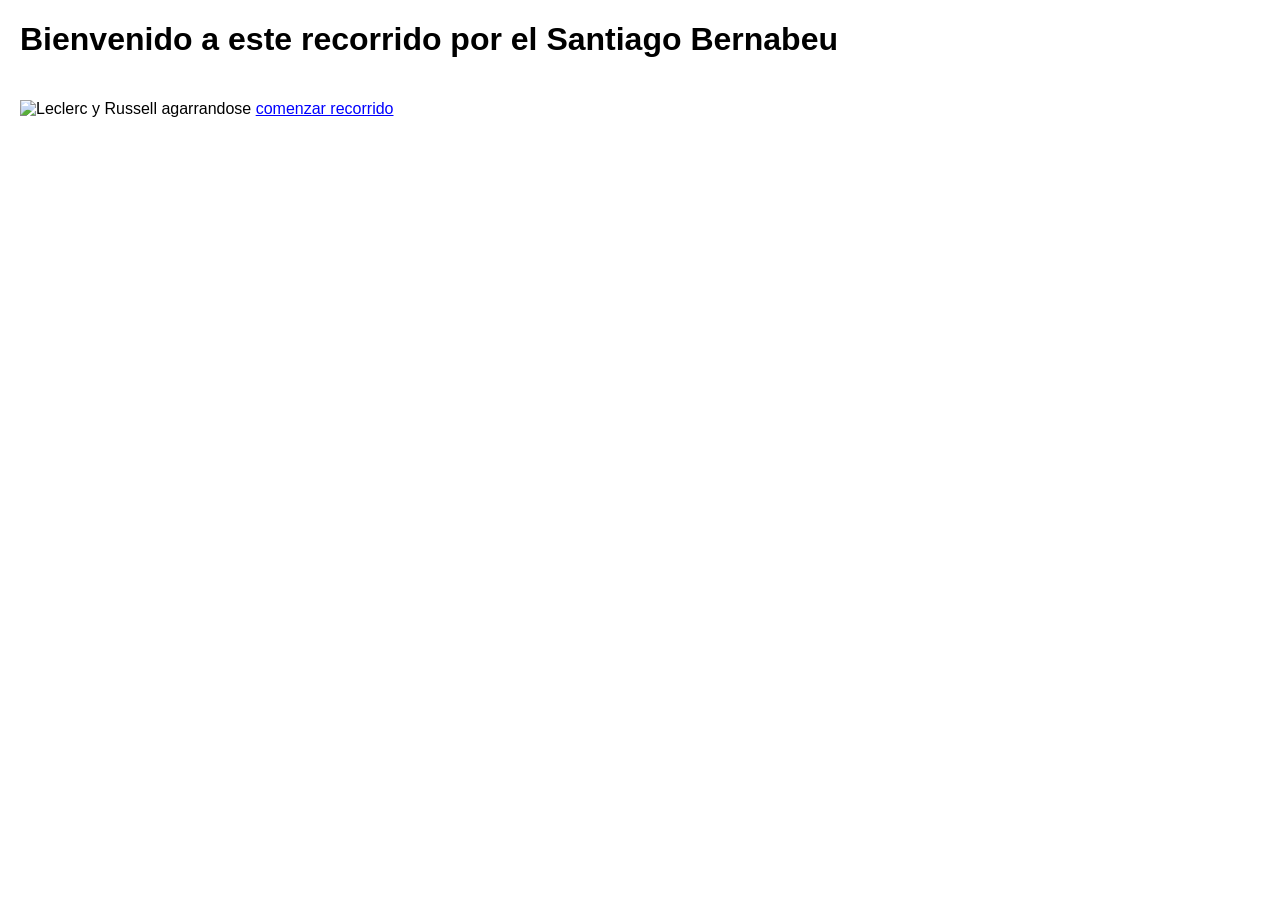
==== index.html @ 809d42f9 "index" ====
<!DOCTYPE html>
<html lang="en">
<head>
    <meta charset="UTF-8">
    <meta name="viewport" content="width=device-width, initial-scale=1.0">
    <title>Recorrido</title>
    <link rel="stylesheet" href="style.css">
    <script src=""></script>
</head>
<body>
    <h1>Bienvenido a este recorrido por el Santiago Bernabeu</h1>

    <img src="/assets/i.jpeg" alt="Leclerc y Russell agarrandose"/>

    <a href="escena1.html"> comenzar recorrido</a>
</body>
</html>
---- style.css ----
body{
    font-family: Arial, sans-serif;
    margin: 20px;
}

img{
    width: 40vw;
}

a{
    display: inline-block;
    margin-top: 20px;
    color: blue;
}

#escena1{
    background-image: url("assets/Fachada.jpg");
    background-size: cover;
}

#escena2{
    background-image: url("assets/Entrada.jpg");
    background-size: cover;
}

#escena3{
    background-image: url("assets/Tribunas.jpg");
    background-size: cover;
}

#escena4{
    background-image: url("assets/Cancha.jpg");
    background-size: cover;
}

#escena5{
    background-image: url("assets/Trofeos.jpg");
    background-size: cover;
}
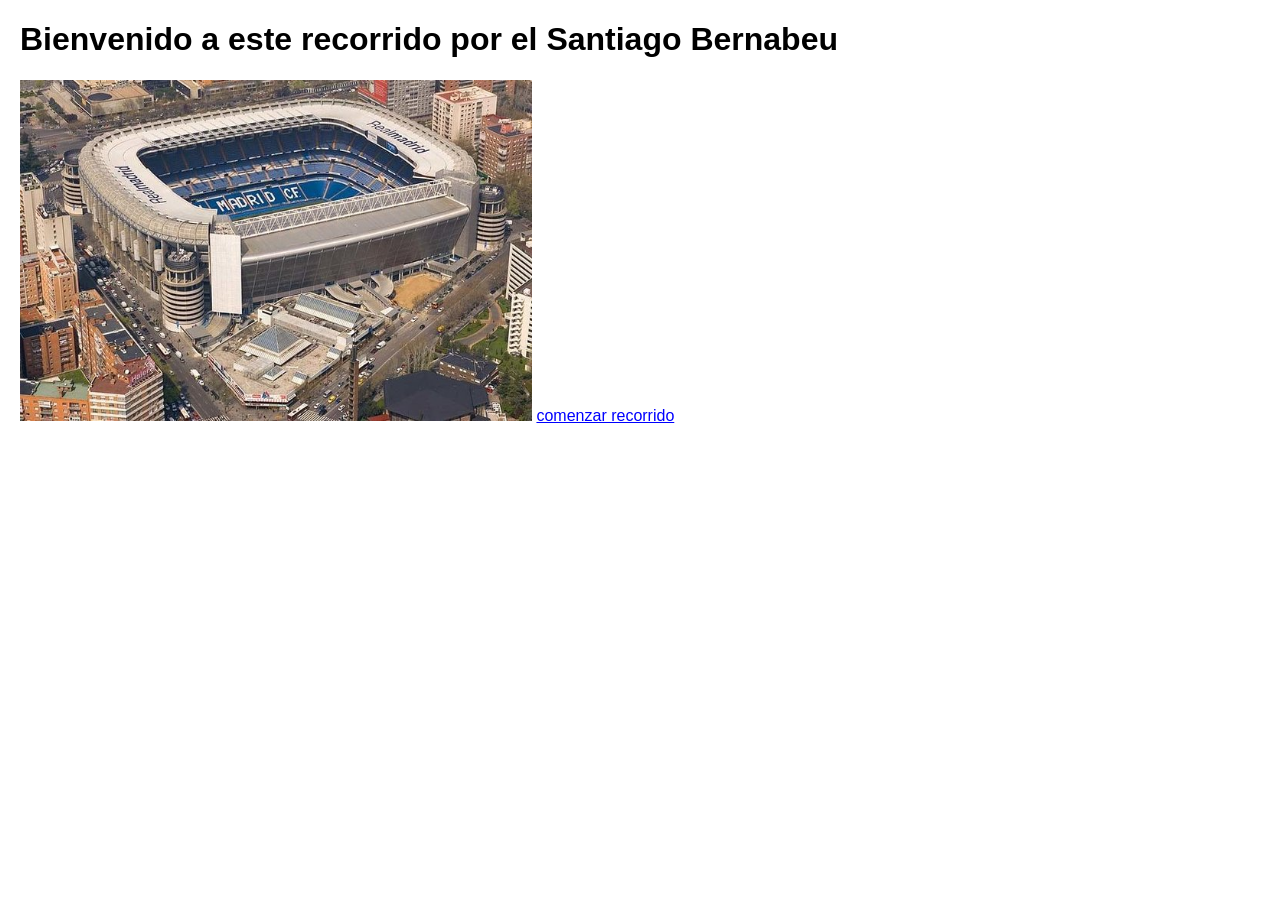
==== commit 10dd6d6b: "cambios" ====
--- a/index.html
+++ b/index.html
@@ -10,7 +10,7 @@
 <body>
     <h1>Bienvenido a este recorrido por el Santiago Bernabeu</h1>
 
-    <img src="/assets/i.jpeg" alt="Leclerc y Russell agarrandose"/>
+    <img src="assets/Santiago Bernabeu.jpg" alt="Estadio Santiago Bernabeu"/>
 
     <a href="escena1.html"> comenzar recorrido</a>
 </body>
--- a/style.css
+++ b/style.css
@@ -17,6 +17,12 @@
     background-image: url("assets/Fachada.jpg");
     background-size: cover;
 }
+.caja {        
+  color: rgb(41, 63, 255);         
+  font-size: 20px;
+  background-color: #ffffff;
+  width: 100%;
+}
 
 #escena2{
     background-image: url("assets/Entrada.jpg");
@@ -29,7 +35,7 @@
 }
 
 #escena4{
-    background-image: url("assets/Cancha.jpg");
+    background-image: url("assets/Cancha.jpeg");
     background-size: cover;
 }
 
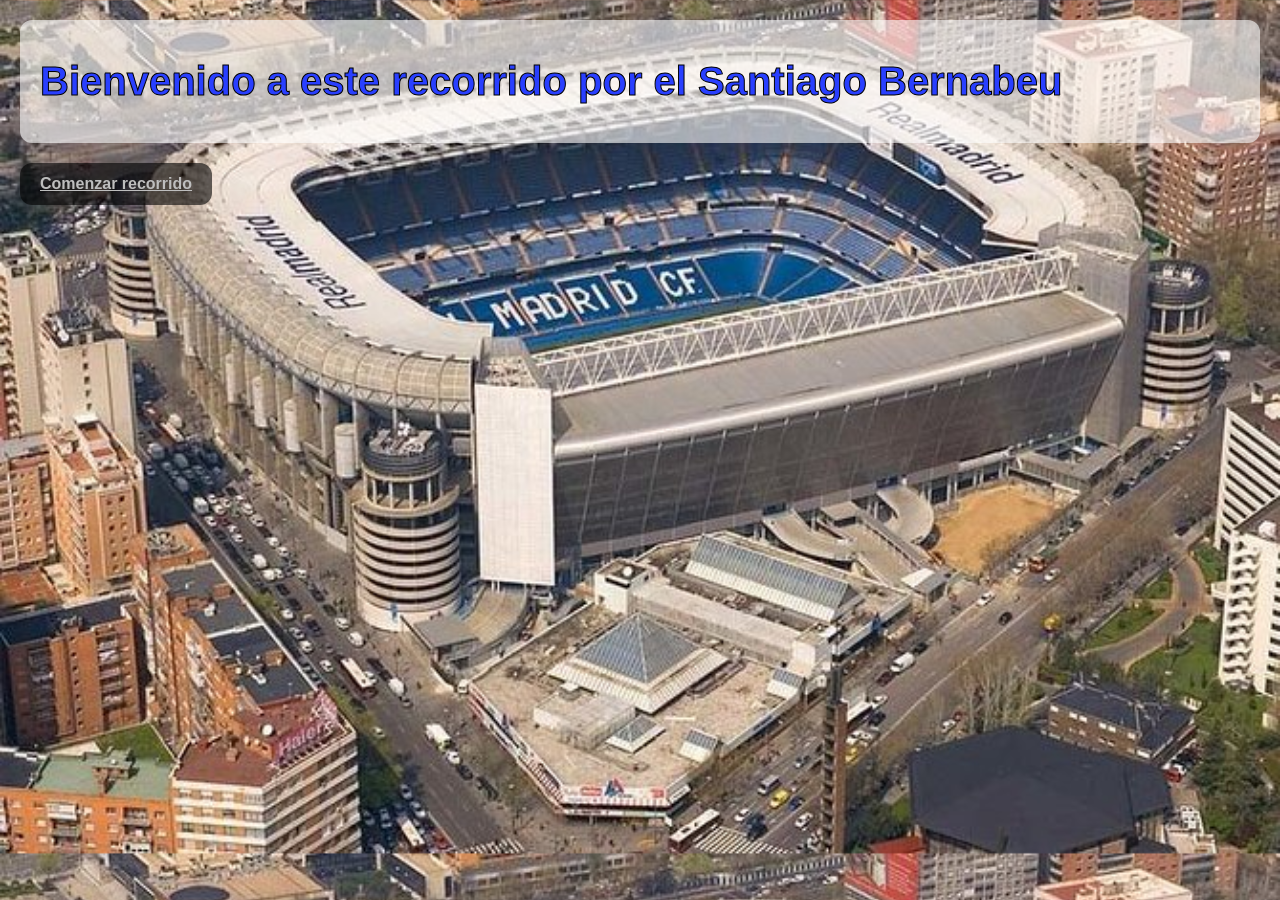
==== commit d95c0795: "cambios" ====
--- a/index.html
+++ b/index.html
@@ -7,11 +7,14 @@
     <link rel="stylesheet" href="style.css">
     <script src=""></script>
 </head>
-<body>
-    <h1>Bienvenido a este recorrido por el Santiago Bernabeu</h1>
+<body id="index">
+    <div class="textoindex">
+         <h1>Bienvenido a este recorrido por el Santiago Bernabeu</h1>
+    </div>
 
-    <img src="assets/Santiago Bernabeu.jpg" alt="Estadio Santiago Bernabeu"/>
+    <div class="botonindex">
+          <a href="escena1.html"> Comenzar recorrido</a>
+    </div>
 
-    <a href="escena1.html"> comenzar recorrido</a>
 </body>
 </html>
--- a/style.css
+++ b/style.css
@@ -13,33 +13,326 @@
     color: blue;
 }
 
+#index{
+    background-image: url("assets/Santiago Bernabeu.jpg");
+    background-size: cover;
+}       
+.botonindex a {
+  background-color: rgba(0, 0, 0, 0.6);
+  color: rgb(190, 190, 190);
+  padding: 12px 20px;
+  border-radius: 12px;
+  font-weight: bold;
+  transition: all 0.3s ease;
+}
+.botonindex a:hover {
+  background-color: rgba(255, 255, 255, 0.2);
+  transform: scale(1.05);
+}
+.textoindex {
+  background-color: rgba(255, 255, 255, 0.6);
+  color: rgb(41, 63, 255);  
+  -webkit-text-stroke: 1px black;      
+  font-size: 20px;
+  padding: 12px 20px;
+  border-radius: 12px;
+  font-weight: bold;
+}
+
+
 #escena1{
-    background-image: url("assets/Fachada.jpg");
-    background-size: cover;
-}
-.caja {        
-  color: rgb(41, 63, 255);         
-  font-size: 20px;
-  background-color: #ffffff;
-  width: 100%;
+    background-image: url("assets/santiago fondo.jpg");
+    background-size: cover;
+
+    color: rgb(41, 63, 255);  
+  -webkit-text-stroke: 1px black;      
+  font-size: 20px;
+  color: rgb(41, 63, 255);  
+  -webkit-text-stroke: 0.5px black;      
+  font-size: 20px;
+}       
+.card {
+    background-color: rgba(240, 248, 255, 0.705);
+    width: 35vw;
+    height: 35vw;
+    position:absolute;
+    border-radius: 10px;
+    top: 200px; 
+} 
+.card img {
+    width: 400px;
+    border-radius: 10%;
+    position: absolute;
+    top: 170px;     
+    left: 50px; 
+} 
+.texto1 {
+    position:absolute;
+    top: 50px;     
+    left: 50px; 
+} 
+.texto10 {
+    position:absolute;
+    top: 400px;     
+    left: 50px; 
+} 
+
+.card2 {
+    background-color: rgba(240, 248, 255, 0.705);
+    width: 35vw;
+    height: 20vw;
+    position:absolute;
+    border-radius: 10px;
+    left: 700px;
+    top: 35px;
+} 
+.card2 img {
+    width: 370px;
+    border-radius: 10%;
+    position: absolute;
+    top: 30px;     
+    left: 70px; 
+} 
+
+.card3 {
+    background-color: rgba(240, 248, 255, 0.705);
+    width: 35vw;
+    height: 20vw;
+    position:absolute;
+    border-radius: 10px;
+    left: 700px;
+    top: 405px;
+} 
+.card3 img {
+    width: 420px;
+    border-radius: 10%;
+    position: absolute;
+    top: 50px;     
+    left: 50px; 
+} 
+
+.botones a {
+  background-color: rgba(0, 0, 0, 0.6);
+  color: white;
+  padding: 12px 20px;
+  border-radius: 12px;
+  font-weight: bold;
+  transition: all 0.3s ease;
+}
+.botones a:hover {
+  background-color: rgba(255, 255, 255, 0.2);
+  transform: scale(1.05);
 }
 
 #escena2{
     background-image: url("assets/Entrada.jpg");
     background-size: cover;
-}
-
+    color: rgb(41, 63, 255);  
+  -webkit-text-stroke: 1px black;      
+  font-size: 20px;
+  color: rgb(41, 63, 255);  
+  -webkit-text-stroke: 0.5px black;      
+  font-size: 20px;
+}
+.card12 {
+    background-color: rgba(240, 248, 255, 0.705);
+    width: 35vw;
+    height: 5vw;
+    position:relative;
+    border-radius: 10px;
+    padding: 5px 20px;
+} 
+.botones2 a {
+  background-color: rgba(0, 0, 0, 0.6);
+  color: white;
+  padding: 12px 20px;
+  border-radius: 12px;
+  font-weight: bold;
+  transition: all 0.3s ease;
+}
+.botones2 a:hover {
+  background-color: rgba(255, 255, 255, 0.2);
+  transform: scale(1.05);
+}
 #escena3{
     background-image: url("assets/Tribunas.jpg");
     background-size: cover;
+    color: rgb(41, 63, 255);  
+  -webkit-text-stroke: 1px black;      
+  font-size: 20px;
+  color: rgb(41, 63, 255);  
+  -webkit-text-stroke: 0.5px black;      
+  font-size: 20px;
+}
+.card13 {
+    background-color: rgba(240, 248, 255, 0.705);
+    width: 35vw;
+    height: 5vw;
+    position:relative;
+    border-radius: 10px;
+    padding: 5px 20px;
+} 
+.card135 {
+    background-color: rgba(240, 248, 255, 0.705);
+    width: 35vw;
+    height: 40vw;
+    position:absolute;
+    border-radius: 10px;
+    left: 650px;
+    top: 150px;
+} 
+.card135 img {
+    width: 370px;
+    border-radius: 10%;
+    position: absolute;
+    top: 140px;     
+    left: 70px; 
+} 
+.texto135 {
+    position:absolute;
+    top: 50px;     
+    left: 50px; 
+} 
+
+.botones3 a {
+  background-color: rgba(0, 0, 0, 0.6);
+  color: white;
+  padding: 12px 20px;
+  border-radius: 12px;
+  font-weight: bold;
+  transition: all 0.3s ease;
+}
+.botones3 a:hover {
+  background-color: rgba(255, 255, 255, 0.2);
+  transform: scale(1.05);
 }
 
 #escena4{
     background-image: url("assets/Cancha.jpeg");
     background-size: cover;
-}
+    color: rgb(41, 63, 255);  
+  -webkit-text-stroke: 1px black;      
+  font-size: 20px;
+  color: rgb(41, 63, 255);  
+  -webkit-text-stroke: 0.5px black;      
+  font-size: 20px;
+}
+.card14 {
+    background-color: rgba(240, 248, 255, 0.705);
+    width: 35vw;
+    height: 5vw;
+    position:relative;
+    border-radius: 10px;
+    padding: 5px 20px;
+} 
+.card145 {
+    background-color: rgba(240, 248, 255, 0.705);
+    width: 45vw;
+    height: 30vw;
+    position:absolute;
+    border-radius: 10px;
+    left: 550px;
+    top: 220px;
+} 
+.card145 video {
+    width: 500px;
+    border-radius: 10%;
+    position: absolute;
+    top: 100px;     
+    left: 70px; 
+} 
+.texto145 {
+    position:absolute;
+    top: 15px;     
+    left: 50px; 
+} 
+
+.botones4 a {
+  background-color: rgba(0, 0, 0, 0.6);
+  color: white;
+  padding: 12px 20px;
+  border-radius: 12px;
+  font-weight: bold;
+  transition: all 0.3s ease;
+}
+.botones4 a:hover {
+  background-color: rgba(255, 255, 255, 0.2);
+  transform: scale(1.05);
+}
+
 
 #escena5{
     background-image: url("assets/Trofeos.jpg");
     background-size: cover;
+    color: rgb(41, 63, 255);  
+  -webkit-text-stroke: 1px black;      
+  font-size: 20px;
+  color: rgb(41, 63, 255);  
+  -webkit-text-stroke: 0.5px black;      
+  font-size: 20px;
+}
+
+.cardh {
+    background-color: rgba(240, 248, 255, 0.705);
+    width: 35vw;
+    height: 4vw;
+    position:relative;
+    border-radius: 10px;
+
+} 
+.card15 {
+    background-color: rgba(240, 248, 255, 0.705);
+    width: 45vw;
+    height: 27vw;
+    position:relative;
+    border-radius: 10px;
+    left: 50px;
+    top: 15px;
+    
+} 
+.card15 img {
+    width: 400px;
+    border-radius: 10%;
+    position: absolute;
+    top: 90px;     
+    left: 70px; 
+} 
+.texto15 {
+    position:absolute;
+    top: 7px;     
+    left: 50px; 
+} 
+.card155 {
+    background-color: rgba(240, 248, 255, 0.705);
+    width: 45vw;
+    height: 27vw;
+    position:absolute;
+    border-radius: 10px;
+    left: 750px;
+    top: 99px;
+} 
+.card155 img {
+    width: 500px;
+    border-radius: 10%;
+    position: absolute;
+    top: 100px;     
+    left: 70px; 
+} 
+.texto155 {
+    position:absolute;
+    top: 15px;     
+    left: 50px; 
+} 
+
+.botones5 a {
+  background-color: rgba(0, 0, 0, 0.6);
+  color: white;
+  padding: 12px 20px;
+  border-radius: 12px;
+  font-weight: bold;
+  transition: all 0.3s ease;
+}
+.botones5 a:hover {
+  background-color: rgba(255, 255, 255, 0.2);
+  transform: scale(1.05);
 }
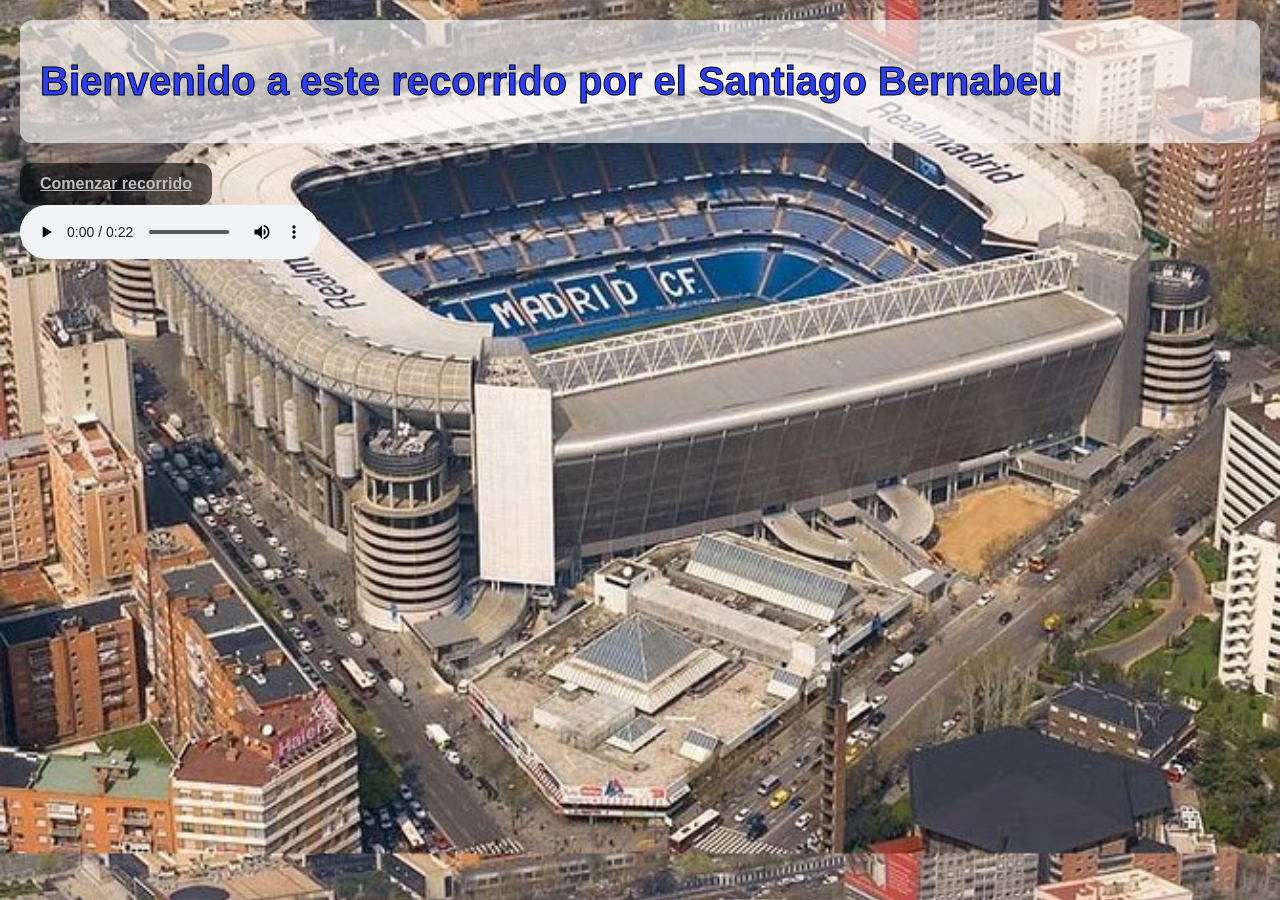
==== commit 2c4b338a: "cambios" ====
--- a/index.html
+++ b/index.html
@@ -15,6 +15,9 @@
     <div class="botonindex">
           <a href="escena1.html"> Comenzar recorrido</a>
     </div>
+    <audio controls loop>
+         <source src="assets/hala madrid.mp3" type="audio/mpeg">
+    </audio>
 
 </body>
 </html>
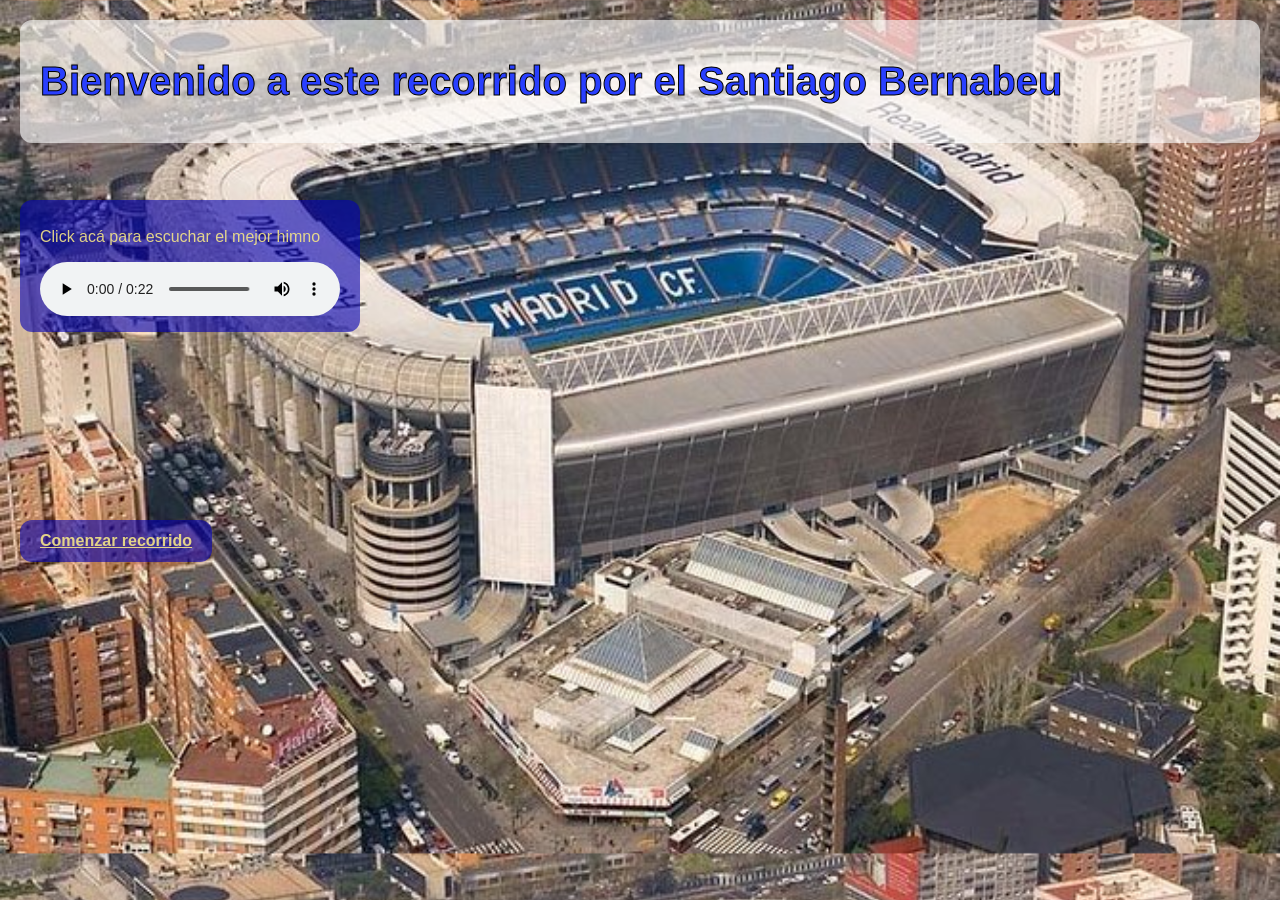
==== commit d47c408b: "cambios" ====
--- a/index.html
+++ b/index.html
@@ -15,9 +15,12 @@
     <div class="botonindex">
           <a href="escena1.html"> Comenzar recorrido</a>
     </div>
-    <audio controls loop>
-         <source src="assets/hala madrid.mp3" type="audio/mpeg">
-    </audio>
+    <div class="botonaudio">
+         <p>Click acá para escuchar el mejor himno</p>
+         <audio controls loop>
+           <source src="assets/hala madrid.mp3" type="audio/mpeg">
+         </audio>
+    </div>
 
 </body>
 </html>
--- a/style.css
+++ b/style.css
@@ -18,12 +18,15 @@
     background-size: cover;
 }       
 .botonindex a {
-  background-color: rgba(0, 0, 0, 0.6);
-  color: rgb(190, 190, 190);
-  padding: 12px 20px;
-  border-radius: 12px;
-  font-weight: bold;
-  transition: all 0.3s ease;
+  background-color: rgba(4, 1, 180, 0.6);
+  color: rgba(243, 227, 136, 0.904);
+  padding: 12px 20px;
+  border-radius: 12px;
+  font-weight: bold;
+  transition: all 0.3s ease;
+  position:absolute;
+  Top: 500px;
+
 }
 .botonindex a:hover {
   background-color: rgba(255, 255, 255, 0.2);
@@ -38,7 +41,16 @@
   border-radius: 12px;
   font-weight: bold;
 }
-
+.botonaudio {
+  display: inline-block;
+  background-color: rgba(4, 1, 180, 0.6);
+  color: rgb(243, 227, 136, 0.904);
+  padding: 12px 20px;
+  border-radius: 12px;
+  text-decoration: none;
+  position:absolute;
+  Top: 200px;
+}
 
 #escena1{
     background-image: url("assets/santiago fondo.jpg");
